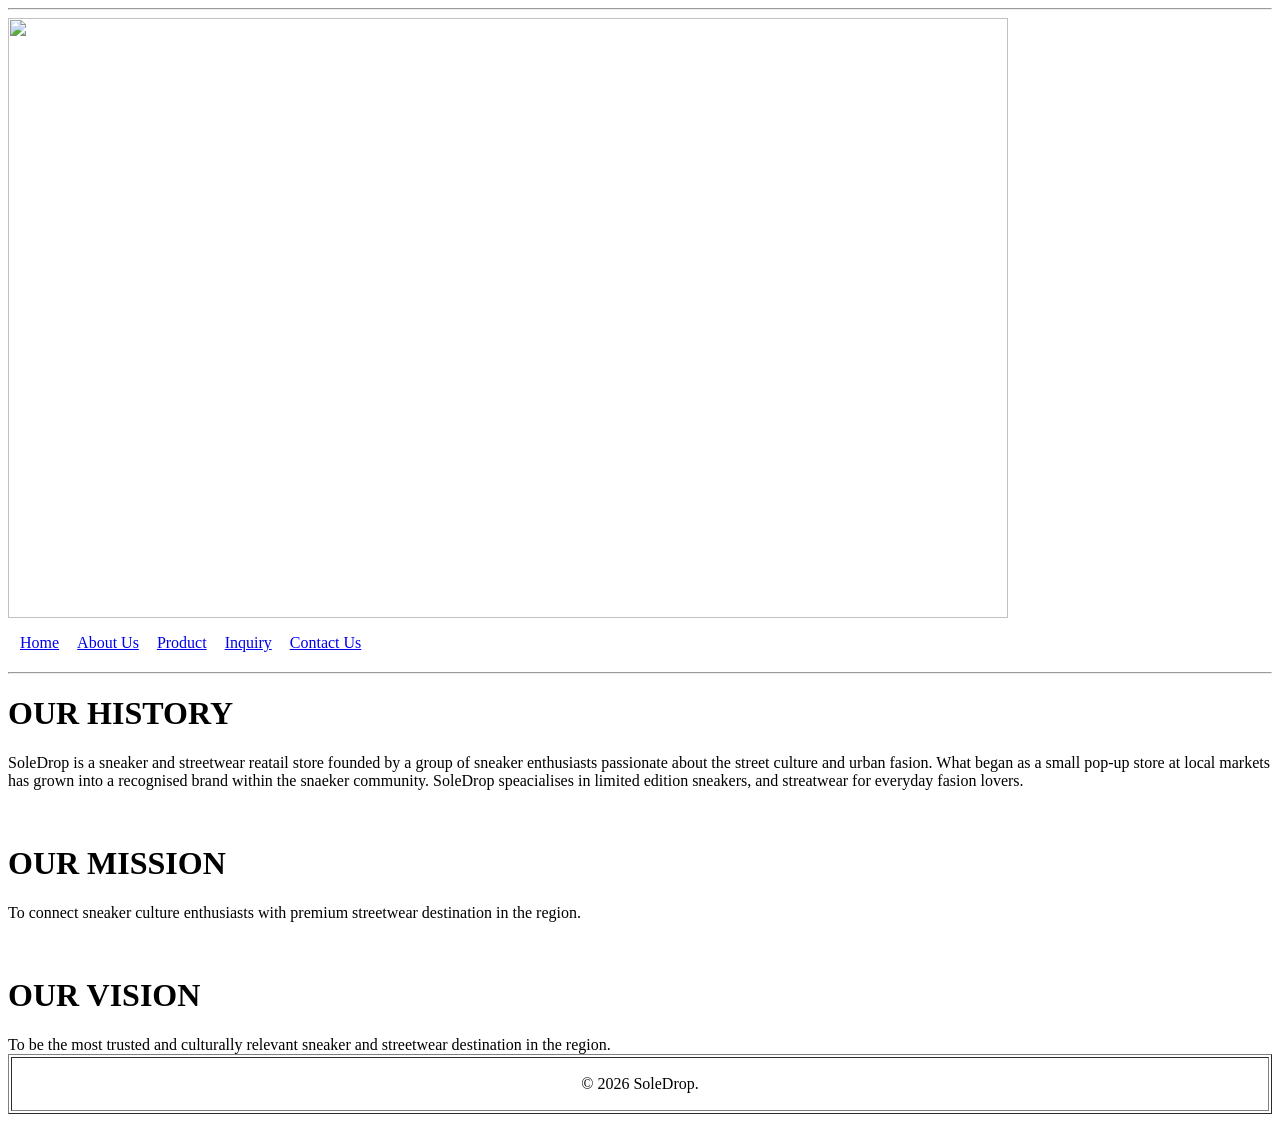
==== about.html @ 00e8e066 "Main" ====
<!DOCTYPE html>

<head>
   <title>ABOUT US</title> 
</head>
<body>
     <header>
     <hr>
   <img src="img/Soledrop.jpg.png" style="width:1000px;height:600px;">
  <nav>
   <table cellspacing="6" cellpadding="6">
  <tr>
   <td><a href="index.html">Home</a></td>
   <td><a href="about.html">About Us</a></td>
   <td><a href="product.html">Product</a></td>
   <td><a href="inquiry.html">Inquiry</a></td>
   <td><a href="contact.html">Contact Us</a></td>
  </tr>
  </table>
    </nav>
    </header>
    <hr>
    
    <h1>OUR HISTORY</h1>
    <p>SoleDrop is a sneaker and streetwear reatail store founded by a group of sneaker enthusiasts passionate about the street culture and urban fasion. What began as a small pop-up store at local markets has grown into a recognised brand within the snaeker community. SoleDrop speacialises in limited edition sneakers, and streatwear for everyday fasion lovers.
    </p>
    <br>
    <h1>OUR MISSION</h1>
    <p>To connect sneaker culture enthusiasts with premium streetwear destination in the region.</p>
    <br>
    <h1>OUR VISION</h1>
    To be the most trusted and culturally relevant sneaker and streetwear destination in the region.
   
    <footer>
      <table border="1" width="100%">
      <tr>
        <td align="center"><p>&copy; 2026 SoleDrop.</p></td>
      </tr>
      </table>
    </footer>

</body>
</html>
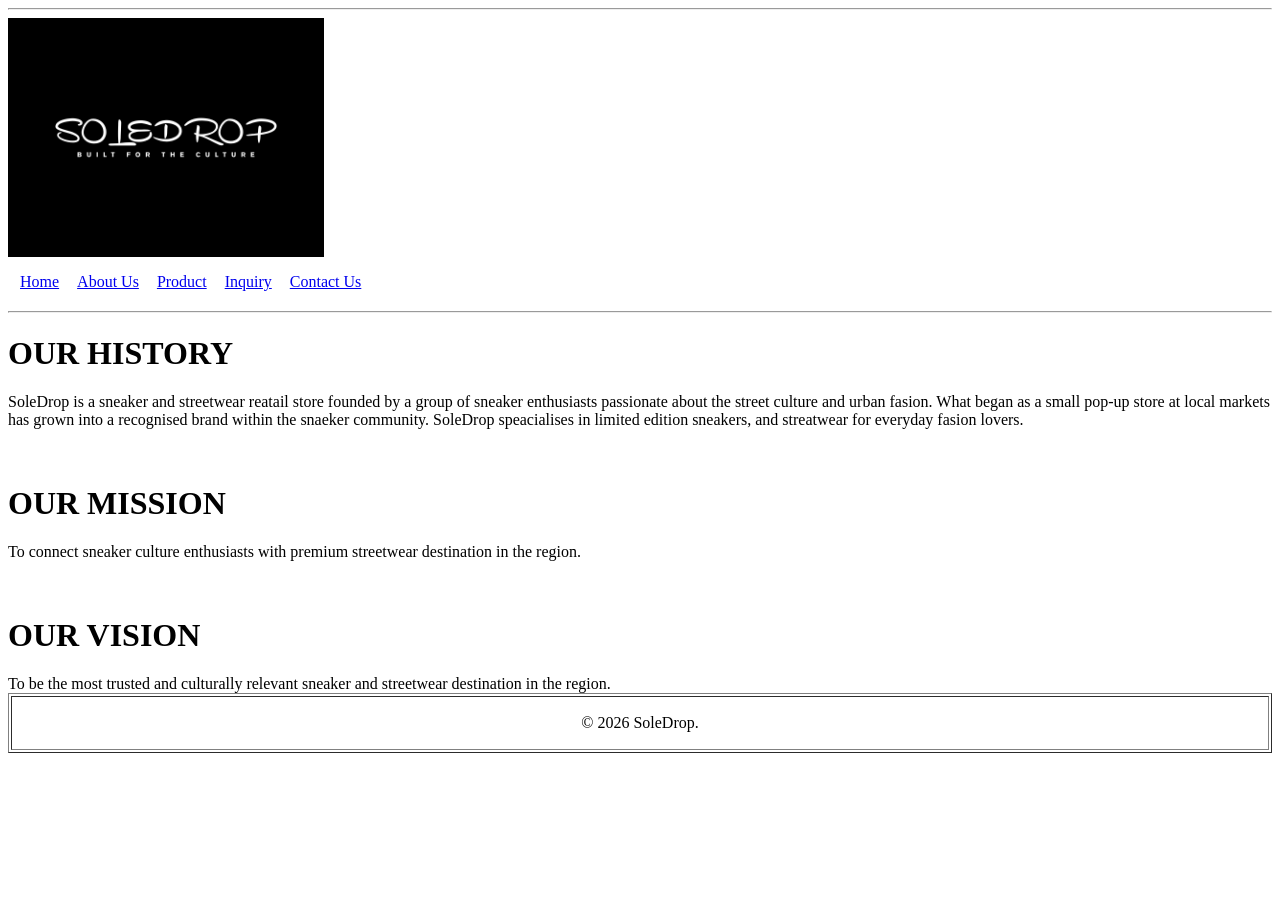
==== commit fdea036c: "updating" ====
--- a/about.html
+++ b/about.html
@@ -6,7 +6,7 @@
 <body>
      <header>
      <hr>
-   <img src="img/Soledrop.jpg.png" style="width:1000px;height:600px;">
+   <img src="img/Soledrop.jpg.png" alt="Sole Drip" width="25%" height="25%">
   <nav>
    <table cellspacing="6" cellpadding="6">
   <tr>
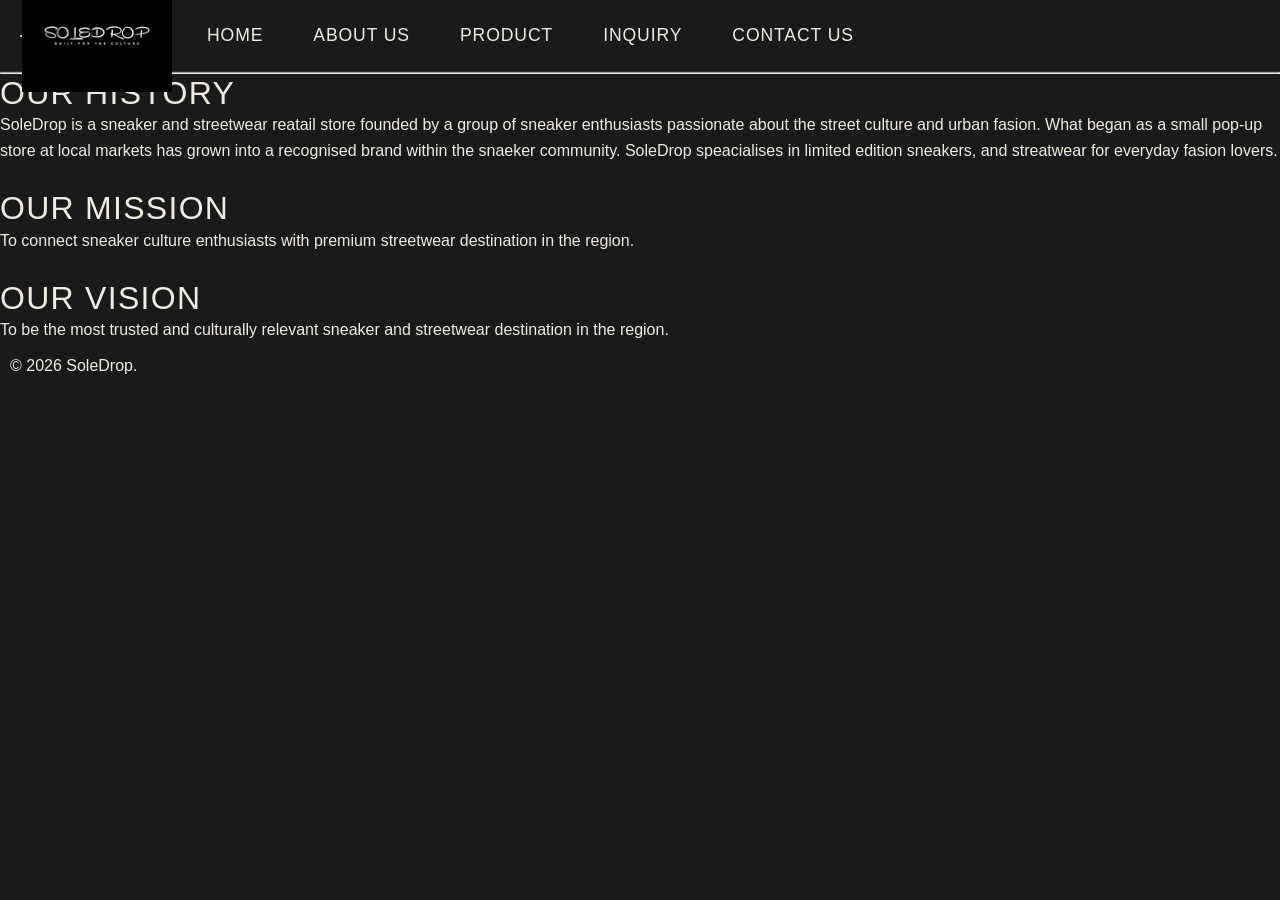
==== commit ac9af962: "new file: css/styles.css modified: about.html modified: contact.html modified: index.html modified: " ====
--- a/about.html
+++ b/about.html
@@ -7,6 +7,7 @@
      <header>
      <hr>
    <img src="img/Soledrop.jpg.png" alt="Sole Drip" width="25%" height="25%">
+    <link rel="stylesheet" href="styles.css">
   <nav>
    <table cellspacing="6" cellpadding="6">
   <tr>
--- a/styles.css
+++ b/styles.css
@@ -0,0 +1,145 @@
+:root {
+    --color-bg: #1a1a1a;
+    --color-bg-alt: #222222;
+    --color-surface: #2b2b2b;
+    --color-text: #f0ece4;
+    --color-text-muted: #999999;
+    --color-accent: #f0ece4;
+    --color-accent-hot: #e8d5a3;
+    --color-border: #333333;
+    --color-btn-bg: #f0ece4;
+    --color-btn-text: #1a1a1a;
+
+    --font-heading: 'Bebas Neue', sans-serif;
+    --font-body: 'Roboto', sans-serif;
+    
+    --radius-small: 4px;
+    --radius-medium: 8px;
+    --radius-large: 16px;
+
+    --transition: 0.25s ease-in-out;
+    --shadow-card: 0 4px 24px rgba(0, 0, 0, 0.5);
+    --shadow-hover: 0 8px 40px rgba(0, 0, 0, 0.7);
+
+    --max-width: 1200px;
+    --nav-height: 72px;
+}
+*, *::before, *::after {
+    box-sizing: border-box;
+    margin: 0;
+    padding: 0;
+}
+html {
+    scroll-behavior: smooth;
+    font-size: 16px;
+}
+body{
+    background-color: var(--color-bg);
+    color: var(--color-text);
+    font-family: var(--font-body);
+    font-weight: 400;
+    line-height: 1.6;
+    -webkit-font-smoothing: antialiased;
+    overflow-x: hidden;
+}
+
+header {
+    background-color: var(--primary-color);
+    color: var(--text-color);
+    padding: 20px;
+    text-align: center;
+}
+nav {
+    background-color: var(--secondary-color);
+    padding: 10px;
+}
+a {
+    color: inherit;
+    text-decoration: none;
+    transition: color var(--transition);
+}
+a:hover {
+    opacity: 0.8;
+}
+nav a {
+    color: var(--text-color);
+    text-decoration: none;
+    margin: 0 10px;
+}
+ul, ol {
+    list-style: none;
+}
+h1, h2, h3, h4, h5, h6 {
+    font-family: var(--font-heading);
+    font-weight: 400;
+    color: var(--text-color);
+    letter-spacing: 0.04em;
+    line-height: 1.2;
+    text-transform: uppercase;
+}
+
+nav a:hover {
+    text-decoration: underline;
+}
+table {
+    width: 100%;
+    border-collapse: collapse;
+}
+table, th, td {
+    border: 1px solid var(--text-color);
+}
+th, td {
+    padding: 10px;
+    text-align: left;
+}
+img { 
+    display: block;
+    max-width: 100%;
+    height: auto;
+}
+header {
+    position:sticky;
+    top:0;
+    z-index:1000;
+    background-color: var(--primary-color);
+    border-bottom: 1px solid var(--color-border);
+    height: var(--nav-height);
+    display: flex;
+    align-items: center;
+}
+header .container {
+    display: flex;
+    align-items: center;
+    justify-content: space-between;
+    width: 100%;
+}
+header img {
+    max-width: 150px;
+    height: auto;
+    object-fit: contain;
+}
+header nav {
+    display: flex;
+    align-items: center;
+}
+header nav table {
+    border: none;
+    border-collapse: collapse;
+}
+header nav table td {
+    border: none;
+    padding: 0 15px;
+}
+header nav table td a {
+    font-family: Arial, sans-serif;
+    font-size: 1.1rem;
+    letter-spacing: 0.05em;
+    text-transform: uppercase;
+    color: var(--text-color);
+    text-decoration: none;
+    font-weight: 500;
+}
+header nav table td a:hover {
+    text-decoration: underline;
+}
+ 
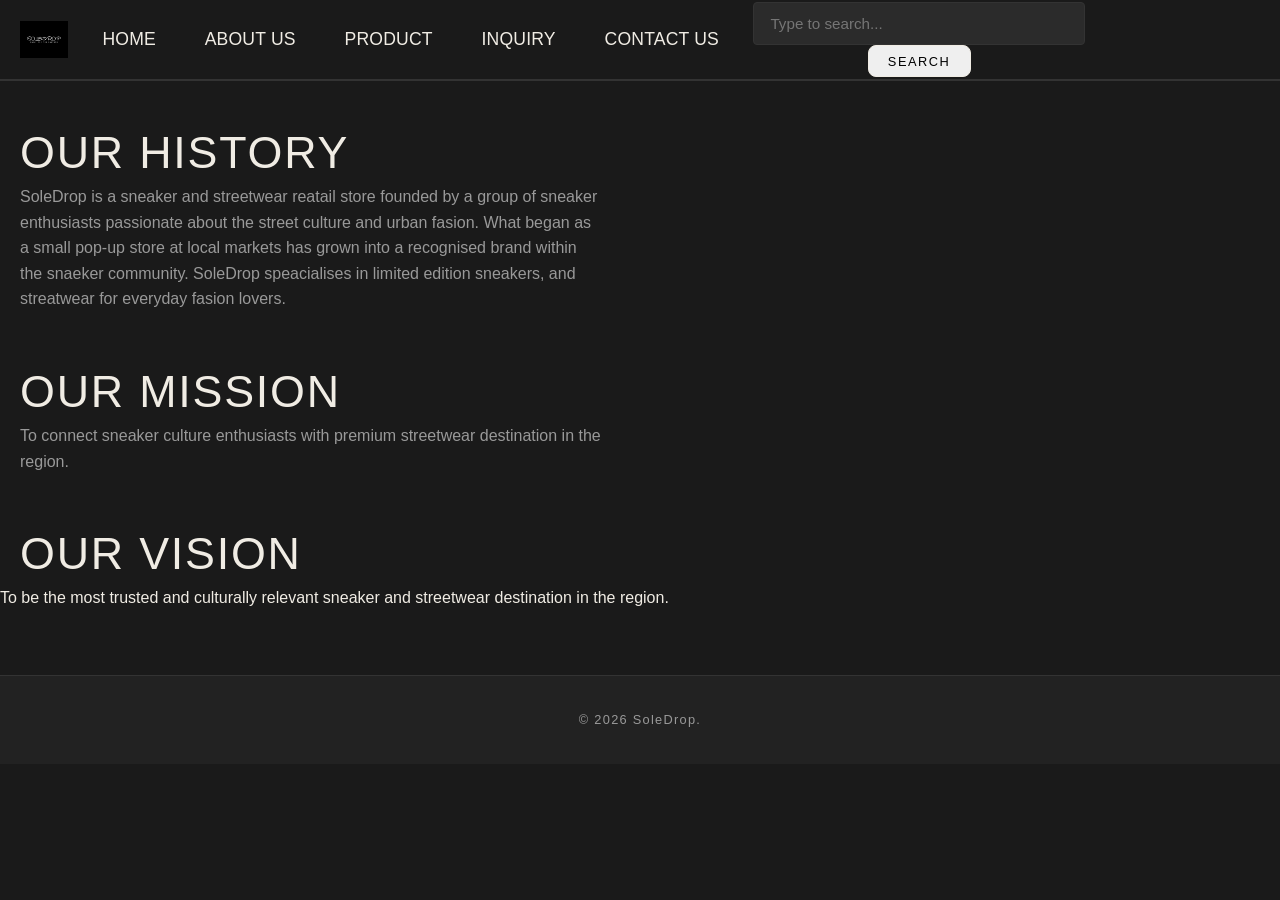
==== commit e50628b7: "modified:   about.html modified:   contact.html modified:   index.html modified:   inquiry.html modi" ====
--- a/about.html
+++ b/about.html
@@ -7,6 +7,7 @@
      <header>
      <hr>
    <img src="img/Soledrop.jpg.png" alt="Sole Drip" width="25%" height="25%">
+   
     <link rel="stylesheet" href="styles.css">
   <nav>
    <table cellspacing="6" cellpadding="6">
@@ -19,6 +20,10 @@
   </tr>
   </table>
     </nav>
+    <div class="search">
+      <input class="srch" type="text" placeholder="Type to search...">
+      <a href="#"> <button class="btn">search</button></a>
+    </div>
     </header>
     <hr>
     
--- a/styles.css
+++ b/styles.css
@@ -24,6 +24,12 @@
     --max-width: 1200px;
     --nav-height: 72px;
 }
+header .icons a {
+    color: var(--text-color);
+    margin-left: 1rem;
+    font-size: 1.2rem;
+    transition: color var(--transition);
+}
 *, *::before, *::after {
     box-sizing: border-box;
     margin: 0;
@@ -74,28 +80,35 @@
     font-weight: 400;
     color: var(--text-color);
     letter-spacing: 0.04em;
-    line-height: 1.2;
-    text-transform: uppercase;
-}
-
-nav a:hover {
-    text-decoration: underline;
-}
-table {
+    line-height: 1.05;
+    text-transform: uppercase;
+}
+h1 {font-size: clamp(1.6rem, 4vw, 2.8rem); }
+h2 {font-size: clamp(1.3rem, 3vw, 2rem);}
+h3 {font-size: clamp(1.1rem, 2vw, 1.5rem);}
+h4 {font-size: clamp(0.95rem, 1.5vw, 1.2rem);}
+p {
+    font-size: 1rem;
+    font-weight: 300;
+    color: var(--text-color);
+    max-width: 70ch;
+}
+.container {
     width: 100%;
-    border-collapse: collapse;
-}
-table, th, td {
-    border: 1px solid var(--text-color);
-}
-th, td {
-    padding: 10px;
-    text-align: left;
-}
-img { 
-    display: block;
-    max-width: 100%;
-    height: auto;
+    max-width: var(--max-width);
+    margin-inline: auto;
+    padding-inline: 1.25rem;
+}
+.section {
+    padding-block: 5rem;
+}
+.section--sm {
+    padding-block: 2.5rem;
+}
+hr {
+    border: none;
+    border-top: 1px solid var(--color-border);
+    margin-block: 0;
 }
 header {
     position:sticky;
@@ -114,7 +127,7 @@
     width: 100%;
 }
 header img {
-    max-width: 150px;
+    max-width: 48px;
     height: auto;
     object-fit: contain;
 }
@@ -127,19 +140,333 @@
     border-collapse: collapse;
 }
 header nav table td {
-    border: none;
-    padding: 0 15px;
-}
-header nav table td a {
-    font-family: Arial, sans-serif;
+    padding: 0;
+}
+header nav table td a,
+header nav a {
+    font-family: var(--font-heading);
     font-size: 1.1rem;
+    letter-spacing: 0.01em;
+    text-transform: uppercase;
+    color: var(--text-color-muted);
+    padding: 0.4rem 0.9rem;
+    position: relative;
+    transition: color var(--transition);
+}
+header nav table td a::after,
+header nav a::after {
+    content: '';
+    position: absolute;
+    left: 0.9rem;
+    right: 0.9rem;
+    bottom: -2px;
+    height: 1px;
+    background-color: var(--color-accent--hot);
+    transform: scaleX(0);
+    transition: transform var(--transition);
+}
+header nav table td a:hover::after,
+header nav a:hover::after {
+    transform: scaleX(1);
+}
+header nav table td a.active,
+header nav a.active {
+    color: var(--color-text);
+} 
+header nav table td a.active::after {
+    transform: scaleX(1);
+}
+
+.hero {
+    min-height: calc(100vh - var(--nav-height));
+    display: grid;
+    place-items: center;
+    text-align: center;
+    padding-block: 4rem;
+    position: relative;
+    overflow: hidden;
+    background-color: var(--color-bg);
+}
+.hero::before {
+    content: '';
+    position: absolute;
+    background: radial-gradient(ellipse at 50% 60%, rgba(240, 236, 228, 0.04) 0%, transparent 70%);
+    pointer-events: none;
+}
+.hero_eyebrow {
+    font-family: var(--font-heading);
+    font-size: 0.75rem;
+    font-weight: 500;
+    letter-spacing: 0.25em;
+    text-transform: uppercase;
+    color: var(--color-accent-hot);
+    margin-bottom: 1rem;
+}
+.hero_title {
+    margin-bottom: 1rem;
+}
+.hero_subtitle {
+    font-size: 1rem;
+    font-weight: 300;
+    color: var(--text-color-muted);
+    margin-bottom: 2.5rem;
+    max-width: 50ch;
+    margin-inline: auto;
+}
+
+.btn,
+a.buy-button,
+a.see-button {
+    display: inline-block;
+    font-family: var(--font-heading);
+    font-size: 0.8rem;
+    letter-spacing: 0.12em;
+    text-transform: uppercase;
+    padding: 0.45rem 1.2rem;
+    border: 1px solid var(--color-btn-bg);
+    cursor: pointer;
+    transition:
+        background-color var(--transition),
+        color var(--transition),
+        border-color var(--transition),
+        transform var(--transition);
+    border-radius: var(--radius-medium);
+    white-space: nowrap;
+}
+.btn-primary,
+a.buy-button {
+    background-color: var(--color-btn-bg);
+    color: var(--color-btn-text);
+    border-color: var(--color-btn-bg);
+    margin-top: 0.75rem;
+}
+.btn--primary:hover,
+a.buy-button:hover {
+    background-color: transparent;
+    color: var(--color-text);
+    opacity: 1;
+    transform: translateY(-2px);
+}
+.btn--outline,
+a.see-button {
+    background-color: transparent;
+    color: var(--color-btn-bg);
+    border-color: var(--color-border);
+    margin-top: 1.5rem;
+}
+.btn--outline:hover,
+a.see-button:hover {
+    background-color: var(--color-text);
+    color: var(--color-bg);
+    border-color: var(--color-text);
+    opacity: 1;
+    transform: translateY(-2px);
+}
+
+.section-label {
+    display: flex;
+    align-items: center;
+    gap: 1rem;
+    margin-bottom: 1rem;
+}
+.section-label::before,
+.section-label::after {
+    content: '';
+    flex: 1;
+    height: 1px;
+    background-color: var(--color-border);
+}
+.section-label span {
+    font-family: var(--font-body);
+    font-size: 0.7rem;
+    font-weight: 500;
+    letter-spacing: 0.25em;
+    text-transform: uppercase;
+    color: var(--color-accent-muted);
+    white-space: nowrap;
+}
+body > img,
+section > img,
+div > img {
+    border-radius: var(--radius-medium);
+    object-fit: cover;
+    transition: transform var(--transition), box-shadow var(--transition);
+}
+body > img:hover,
+section > img:hover {
+    transform: scale(1.015);
+    box-shadow: var(--shadow-hover);
+}
+.product-grind {
+    display: grid;
+    gap: 1.5rem;
+    grid-template-columns: repeat(auto-fit, minmax(260px, 1fr));
+}
+.product-card:hover {
+    transform: translateY(-4px);
+    box-shadow: var(--shadow-hover);
+}
+.product-card_img {
+    width: 100%;
+    aspect-ratio: 3/4;
+    object-fit: cover;
+}
+.product-card_body {
+    padding: 1rem 1.25rem 1.5rem;
+}
+.product-card_name {
+    font-family: var(--font-heading);
+    font-size: 1.2rem;
     letter-spacing: 0.05em;
-    text-transform: uppercase;
-    color: var(--text-color);
-    text-decoration: none;
+    margin-bottom: 0.25rem;
+}
+.product-card_price {
+    font-size: 0.95rem;
     font-weight: 500;
-}
-header nav table td a:hover {
-    text-decoration: underline;
-}
- 
+    color: var(--color-accent-hot);
+}
+
+body > h1,
+body >h2 {
+    padding-inline: 1.25rem;
+    padding-top: 3rem;
+    padding-bottom: 0.5rem;
+}
+body > p {
+    padding-inline: 1.25rem;
+    color: var(--color-text-muted);
+    margin-bottom: 0.5rem;
+}
+body > br {
+    display: none;
+}
+body > img,
+body > section img,
+body > div img {
+    max-width: 500px;
+    width:100%;
+    height:auto;
+    margin-inline: 1.25rem;
+    margin-top: 1.25rem;
+    border-radius: var(--radius-medium);
+    box-shadow: var(--shadow-card);
+}
+body > a.buy-button,
+body > div > a.buy-button,
+section + div > a.buy-button {
+    margin-inline: 1.25rem;
+    margin-top: 0.75rem;
+    margin-bottom: 1rem;
+}
+body > div > a.see-button {
+    margin-inline: 1.25rem;
+    margin-top: 0.5rem;
+    margin-bottom: 2rem;
+}
+
+footer {
+    background-color: var(--color-bg-alt);
+    border-top: 1px solid var(--color-border);
+    padding-block: 2rem;
+    margin-top: 4rem;
+}
+footer table {
+    border: none !important;
+    width: 100%;
+}
+footer table td {
+    border: none !important;
+    text-align: center;
+}
+footer p {
+    font-family: var(--font-body);
+    font-size: 0.8rem;
+    font-weight: 300;
+    color: var(--color-text-muted);
+    letter-spacing: 0.1em;
+    text-align: center;
+    max-width: none;
+    padding-inline: 0;
+}
+
+input,
+textarea,
+select {
+    background-color: var(--color-surface);
+    color: var(--text-color);
+    border: 1px solid var(--color-border);
+    padding: 0.75rem 1rem;
+    border-radius: var(--radius-small);
+    font-family: var(--font-body);
+    font-size: 0.95rem;
+    width: 100%;
+    transition: border-color var(--transition);
+    outline: none;
+}
+input:focus,
+textarea:focus,
+select:focus {
+    border-color: var(--color-accent-hot);
+}
+label {
+    display: block;
+    font-family: var(--font-body);
+    font-size: 0.75rem;
+    letter-spacing: 0.15em;
+    text-transform: uppercase;
+    font-weight: 500;
+    color: var(--text-color);
+    margin-bottom: 0.4rem;
+}
+.form-group {
+    margin-bottom: 1.25rem;
+}
+
+::-webkit-scrollbar {
+    width: 5px;
+}
+::-webkit-scrollbar-track {
+    background: var(--color-bg);
+}
+::-webkit-scrollbar-thumb {
+    background: var(--color-border);
+    border-radius: 99px;
+}
+::-webkit-scrollbar-thumb:hover {
+    background: var(--color-text-muted);
+}
+
+::selection {
+    background-color: var(--color-accent-hot);
+    color: var(--color-bg);
+}
+
+.text-muted {color: var(--text-color-muted); }
+.text-accent {color: var(--color-accent-hot); }
+.text-center {text-align: center; }
+.mt-1 {margin-top: 1rem; }
+.mt-2 { margin-bottom: 1rem; }
+.mt-3 {margin-top: 1.5rem; }
+.mt-4 {margin-top: 2rem; }
+.mb-1 {margin-bottom: 0.5rem; }
+.mb-2 {margin-bottom: 1rem; }
+.mb-3 {margin-bottom: 1.5rem; }
+.mb-4 {margin-bottom: 2rem; }
+.flex   {display: flex; }
+.flex-center {display: flex; align-items: center; justify-content: center; }
+.gap-1 {gap: 0.5rem; }
+.gap-2 {gap: 1rem; }
+.gap-3 {gap: 1.5rem; }
+
+@media (min-width: 1024px) {
+    :root {
+        --nav-height: 80px;
+    }
+}
+body > img,
+body > section img {
+    max-width: 500px;
+}
+   .product-grid {
+        grid-template-columns: repeat(3px, 1fr);
+    }
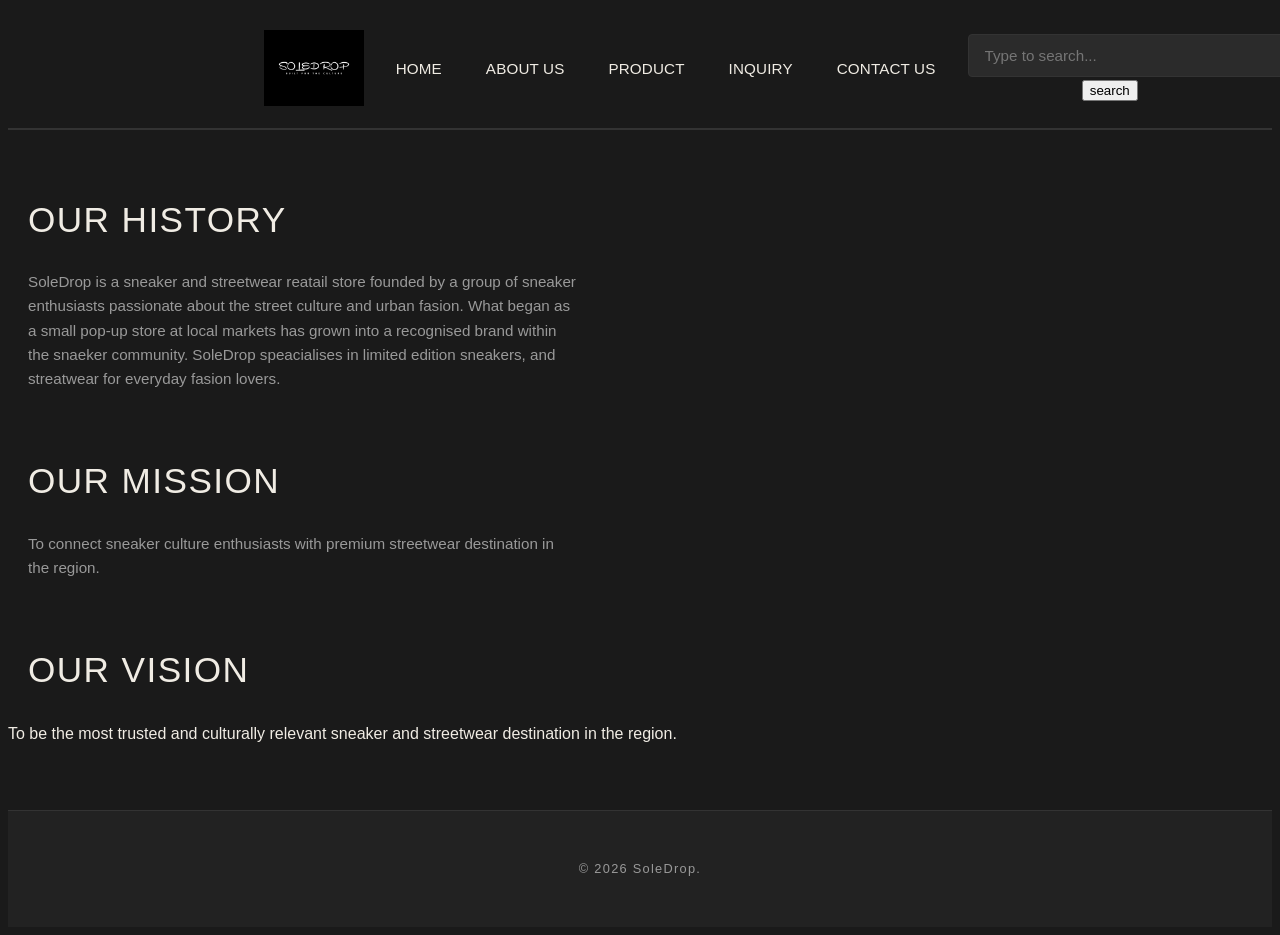
==== commit b35b77fb: "modified:   about.html modified:   contact.html deleted:    function.js modified:   index.html modif" ====
--- a/about.html
+++ b/about.html
@@ -9,6 +9,7 @@
    <img src="img/Soledrop.jpg.png" alt="Sole Drip" width="25%" height="25%">
    
     <link rel="stylesheet" href="styles.css">
+     <script src="script.js"></script>
   <nav>
    <table cellspacing="6" cellpadding="6">
   <tr>
--- a/styles.css
+++ b/styles.css
@@ -24,13 +24,90 @@
     --max-width: 1200px;
     --nav-height: 72px;
 }
-header .icons a {
-    color: var(--text-color);
-    margin-left: 1rem;
-    font-size: 1.2rem;
-    transition: color var(--transition);
-}
-*, *::before, *::after {
+<!--search bar-->
+.search-section {
+  padding: 4rem 1.25rem 3rem;
+  max-width: 680px;
+  margin-inline: auto;
+  text-align: center;
+}
+.search-eyebrow {
+  font-family: 'Roboto', sans-serif;
+  font-size: 0.7rem;
+  font-weight: 500;
+  letter-spacing: 0.25em;
+  text-transform: uppercase;
+  color: #e8d5a3;
+  margin-bottom: 0.6rem;
+  max-width: none;
+}
+.search-heading {
+  font-family: 'Bebas Neue', sans-serif;
+  font-size: clamp(1.6rem, 4vw, 2.4rem);
+  letter-spacing: 0.06em;
+  color: #f0ece4;
+  margin-bottom: 1.8rem;
+}
+.search-bar {
+  display: flex;
+  align-items: center;
+  background: #2b2b2b;
+  border: 1px solid #333;
+  border-radius: 6px;
+  padding: 0.3rem 0.3rem 0.3rem 1rem;
+  gap: 0.5rem;
+  transition: border-color 0.25s ease, box-shadow 0.25s ease;
+}
+.search-bar:focus-within {
+  border-color: #e8d5a3;
+  box-shadow: 0 0 0 3px rgba(232, 213, 163, 0.12);
+}
+.search-icon {
+  color: #999;
+  display: flex;
+  align-items: center;
+  flex-shrink: 0;
+}
+.search-input {
+  flex: 1;
+  background: transparent;
+  border: none;
+  outline: none;
+  color: #f0ece4;
+  font-family: 'Roboto', sans-serif;
+  font-size: 0.9rem;
+  font-weight: 300;
+  padding: 0.55rem 0;
+  min-width: 0;
+}
+.search-input::placeholder {
+  color: #666;
+}
+.search-btn {
+  font-family: 'Bebas Neue', sans-serif;
+  font-size: 0.85rem;
+  letter-spacing: 0.1em;
+  text-transform: uppercase;
+  background: #f0ece4;
+  color: #1a1a1a;
+  border: none;
+  border-radius: 4px;
+  padding: 0.55rem 1.3rem;
+  cursor: pointer;
+  flex-shrink: 0;
+  transition: background 0.2s ease, transform 0.15s ease;
+}
+
+.search-btn:hover {
+  background: #e8d5a3;
+  transform: translateY(-1px);
+}
+
+.search-btn:active {
+  transform: translateY(0);
+}
+<!--search bar ends-->
+::before, *::after {
     box-sizing: border-box;
     margin: 0;
     padding: 0;
@@ -83,15 +160,15 @@
     line-height: 1.05;
     text-transform: uppercase;
 }
-h1 {font-size: clamp(1.6rem, 4vw, 2.8rem); }
-h2 {font-size: clamp(1.3rem, 3vw, 2rem);}
+h1 {font-size: clamp(1.4rem, 3.5vw, 2.2rem); }
+h2 {font-size: clamp(1.1rem, 2.5vw, 1.7rem);}
 h3 {font-size: clamp(1.1rem, 2vw, 1.5rem);}
 h4 {font-size: clamp(0.95rem, 1.5vw, 1.2rem);}
 p {
-    font-size: 1rem;
+    font-size: 0.95rem;
     font-weight: 300;
     color: var(--text-color);
-    max-width: 70ch;
+    max-width: 65ch;
 }
 .container {
     width: 100%;
@@ -113,7 +190,7 @@
 header {
     position:sticky;
     top:0;
-    z-index:1000;
+    z-index:999;
     background-color: var(--primary-color);
     border-bottom: 1px solid var(--color-border);
     height: var(--nav-height);
@@ -127,13 +204,14 @@
     width: 100%;
 }
 header img {
-    max-width: 48px;
+    max-width: 100px;
     height: auto;
     object-fit: contain;
 }
 header nav {
     display: flex;
     align-items: center;
+    justify-content: space-between;
 }
 header nav table {
     border: none;
@@ -145,11 +223,11 @@
 header nav table td a,
 header nav a {
     font-family: var(--font-heading);
-    font-size: 1.1rem;
+    font-size: 0.95rem;
     letter-spacing: 0.01em;
     text-transform: uppercase;
     color: var(--text-color-muted);
-    padding: 0.4rem 0.9rem;
+    padding: 0.35rem 0.75rem;
     position: relative;
     transition: color var(--transition);
 }
@@ -157,8 +235,8 @@
 header nav a::after {
     content: '';
     position: absolute;
-    left: 0.9rem;
-    right: 0.9rem;
+    left: 0.75rem;
+    right: 0.75rem;
     bottom: -2px;
     height: 1px;
     background-color: var(--color-accent--hot);
@@ -214,15 +292,14 @@
     margin-inline: auto;
 }
 
-.btn,
-a.buy-button,
-a.see-button {
+a.buy-button {
     display: inline-block;
     font-family: var(--font-heading);
-    font-size: 0.8rem;
+    font-size: 0.82rem;
     letter-spacing: 0.12em;
     text-transform: uppercase;
-    padding: 0.45rem 1.2rem;
+    padding: 0.45rem 1.25rem;
+    margin: 0.65rem 1.5rem 0.5rem;
     border: 1px solid var(--color-btn-bg);
     cursor: pointer;
     transition:
@@ -286,46 +363,45 @@
     white-space: nowrap;
 }
 body > img,
-section > img,
-div > img {
-    border-radius: var(--radius-medium);
+section > section > img,
+body >div > img,
+section img {
+    width: min(500px,92vw);
+    height: auto;
+    border-radius: 8px;
     object-fit: cover;
-    transition: transform var(--transition), box-shadow var(--transition);
+    margin: 1.25rem 1.5rem 0;
+    box-shadow: 0 6px 28px rgba(0,0,0,0.5);
+    transition: transform 0.3s ease, box-shadow 0.3s ease;
 }
 body > img:hover,
 section > img:hover {
     transform: scale(1.015);
-    box-shadow: var(--shadow-hover);
-}
-.product-grind {
-    display: grid;
+    box-shadow: 0 12px 40px rgba(0,0,0,0.6);
+}
+.products .box-container {
+    display: flex;
+    flex-wrap: wrap;
     gap: 1.5rem;
-    grid-template-columns: repeat(auto-fit, minmax(260px, 1fr));
-}
-.product-card:hover {
-    transform: translateY(-4px);
-    box-shadow: var(--shadow-hover);
-}
-.product-card_img {
+}
+.products .box-container .box {
+    flex: 1 1 30rem;
+    box-shadow: 0.5rem 1.5rem rgba(0, 0, 0, 0.1);
+    border-radius: var(--radius-medium);
+    border:1rem solid var(--color-border);
+}
+products .box-container .box image {
+    position: relative;
+    text-align: center;
+    padding-top: 1.25rem;
+    overflow: hidden;
+}
+.products .box-container .box image img {
     width: 100%;
-    aspect-ratio: 3/4;
-    object-fit: cover;
-}
-.product-card_body {
-    padding: 1rem 1.25rem 1.5rem;
-}
-.product-card_name {
-    font-family: var(--font-heading);
-    font-size: 1.2rem;
-    letter-spacing: 0.05em;
-    margin-bottom: 0.25rem;
-}
-.product-card_price {
-    font-size: 0.95rem;
-    font-weight: 500;
-    color: var(--color-accent-hot);
-}
-
+    height: auto;
+    border-radius: var(--radius-medium);
+    transition: transform var(--transition), box-shadow var(--transition);
+}
 body > h1,
 body >h2 {
     padding-inline: 1.25rem;
@@ -441,22 +517,7 @@
     color: var(--color-bg);
 }
 
-.text-muted {color: var(--text-color-muted); }
-.text-accent {color: var(--color-accent-hot); }
-.text-center {text-align: center; }
-.mt-1 {margin-top: 1rem; }
-.mt-2 { margin-bottom: 1rem; }
-.mt-3 {margin-top: 1.5rem; }
-.mt-4 {margin-top: 2rem; }
-.mb-1 {margin-bottom: 0.5rem; }
-.mb-2 {margin-bottom: 1rem; }
-.mb-3 {margin-bottom: 1.5rem; }
-.mb-4 {margin-bottom: 2rem; }
-.flex   {display: flex; }
-.flex-center {display: flex; align-items: center; justify-content: center; }
-.gap-1 {gap: 0.5rem; }
-.gap-2 {gap: 1rem; }
-.gap-3 {gap: 1.5rem; }
+
 
 @media (min-width: 1024px) {
     :root {
@@ -470,3 +531,26 @@
    .product-grid {
         grid-template-columns: repeat(3px, 1fr);
     }
+@media (max-width: 480px) {
+  header nav table td a {
+    font-size: 0.85rem;
+    padding: 0.4rem 0.5rem;
+  }
+
+  h1 { font-size: 2.6rem; }
+  h2 { font-size: 2rem; }
+
+  body > img,
+  body > section img {
+    max-width: 100%;
+    margin-inline: 0;
+    border-radius: 0;
+  }
+   a.buy-button,
+  a.see-button {
+    display: block;
+    text-align: center;
+    margin-inline: 0;
+  }
+}
+    
